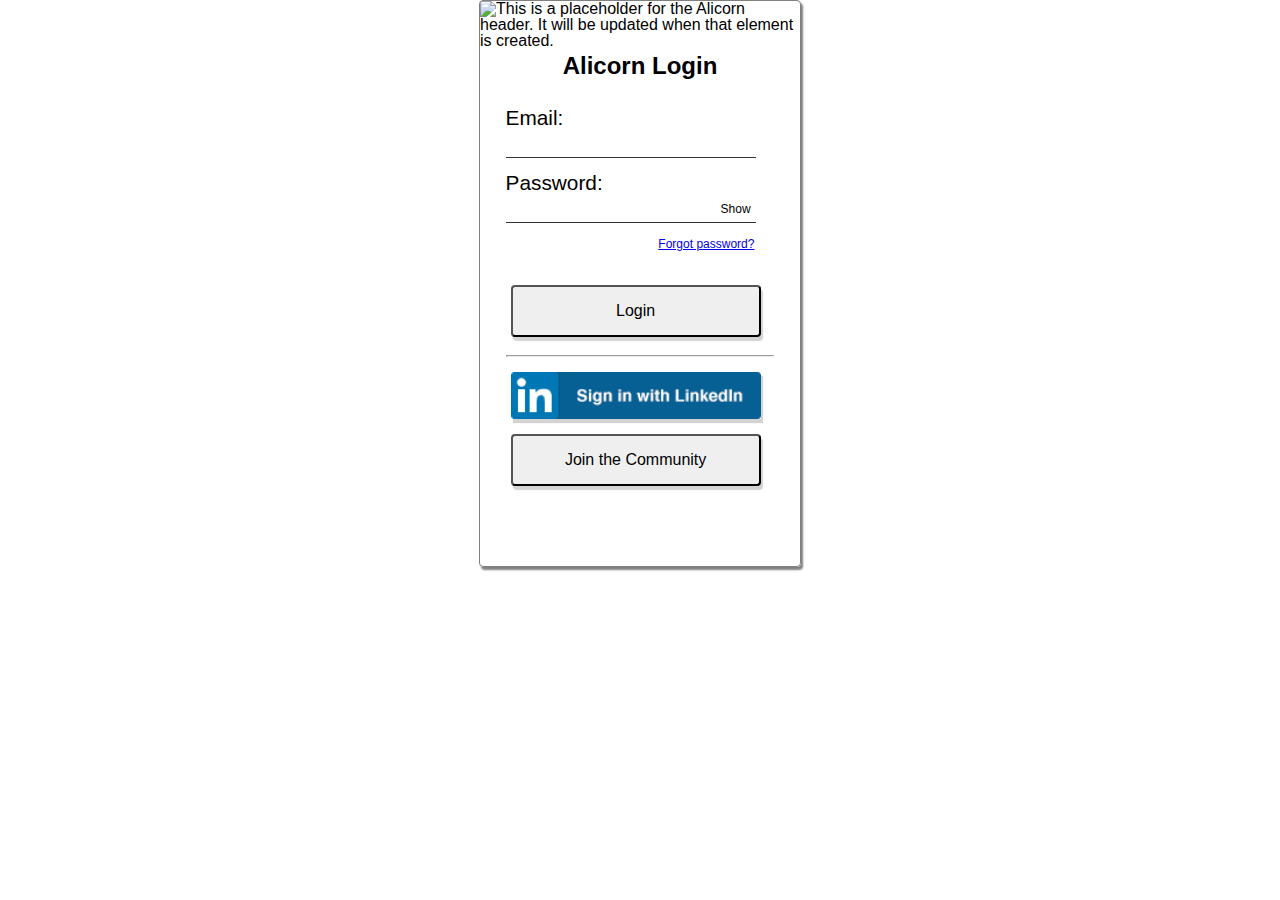
==== Login/index.html @ 89a50e73 "Initial commit for login screens. There is no Alicorn header in these files. An Alicorn placeholder " ====
<!DOCTYPE html>
<html lang="en">
    
<head>
	<title>Alicorn Login / New User Registration</title>
    <link rel="stylesheet" type="text/css" href="css/reset.css">
    <link rel="stylesheet" type="text/css" href="css/style.css">
    <script src="https://use.fontawesome.com/1b2b012ed4.js"></script>
    <meta name="viewport" content="width=device-width, initial-scale=1.0">

    
    
</head>

<body>
    
            
    <div id="login_wrapper">
        
    <div id="alicorn_header">
        <img src="http://placehold.it/320x85" class="placeholder_img" alt="This is a placeholder for the Alicorn header. It will be updated when that element is created.">
    </div> <!-- #alicorn_header -->
        
    <div class="login_container">  
        <div id="login_main_content" role="form">
        
	       <h2 class="login_instructions" aria-labelledby="Please login or register with Alicorn">Alicorn Login</h2>
        
            <form action="/" method="post" data-init-psswrd role="form">

                <label for="user_email" class="email_label">
                    <span class="form-label-text">Email:</span>
                    <input type="text" id="user_email">
                </label>
                <br>
                <label for="user_password" class="password_label">
                    <span class="form-label-text">Password:</span>
                    <input type="password" id="user_password" data-psswrd-toggle>
                    <br>
                </label>
                <br>
                    <a href="#" class="psswrd_reset">Forgot password?</a>
                <button type="button" id="alicorn_login" class="login" role="button">Login</button>
                    <script type="text/javascript">
                      document.getElementById("alicorn_login").onclick = function () {
                            location.href = "alicorn_placeholder.html";
                        };
                    </script>
                <br>

        </form>
            
            <hr class="login_divider">
            
            <a href="linkedIn_placeholder.html"><img src="img/signin_with_linkedin-buttons/Non-Retina/Sign-in-Large---Active.png" alt="Click here to sign in with LinkedIn" role="img" class="linkedIn_logo sign-in_img"></a>           
            
            <button id="join_community" class="join login" role="button" aria-labelledby="Button that links to Alicorn's New User Registration page">Join the Community</button>
                <script type="text/javascript">
                      document.getElementById("join_community").onclick = function () {
                            location.href = "register.html";
                        };
                </script>
            
        </div> <!-- #login_main_content  --> 
            
        </div><!-- .container -->
    </div><!-- #wrapper -->
    <script src="js/scripts.js"></script>
    
</body>

</html>
---- Login/css/style.css ----
*{
	box-sizing: border-box;
	font-size: 1em;
	margin: 0;
	padding: 0;
}

html {
    font-family: sans-serif;
}

#login_wrapper {
   width: 322px;
    height: 567px;
    margin: 0 auto;
    border: 1px solid #808080;
    border-radius: 4px;
    box-shadow: 2px 3px 2px #808080;
}

.login_container {
    margin: -10px 8% 2px;
/*    padding: 5%;*/
    align-content: center;
}

/******* HEADER STYLES *******/

#login_main_content h2 {
    font-size: 1.5rem;
    text-align: center;
    margin: 10px 0 20px;
    padding: 5px 0 10px;
    font-weight: 600;
} /*Assumption is that h1 will be in the Alicorn header.*/

/******* FORM STYLES *******/

.email_label,
.password_label,
.fullName_label {
    font-size: 1.3rem;
    display: inline-block;
    float: left;
    clear: both;
    max-width: 250px; 
    text-align: left;
/*    margin-bottom: 15px;*/
}

form input {
    border: none;
}

#user_email,
#user_password,
#user_fullName {
    display: inline-block;
    float: left;
    clear: both;
    font-size: 1em;
    border-bottom: 1px solid #333;
    width: 250px;
    height: 1.4em;
    margin-bottom: 15px;
}

.data-psswrd-text /*Show-Hide checkbox text*/ {
    font-size: .75rem;
/*    display: inline-block;*/
    float: right;
    border: none;
    padding: 5px;
    margin-top: -40px;
/*
    background-image: url('../img/pw_hidden@24x24.png');
    background-repeat: no-repeat;
    background-size: contain;
    background-position: right;
    color: transparent;
*/
    
}

.data-psswrd-checkbox /*Show-Hide checkbox*/{
    display: none;
    /*
    width: 13px;
    height: 13px;
    display: inline-block;
    clear: both;
*/
}

.psswrd_reset {
    font-size: .75rem;
    float: right;
/*    clear: both;*/
    margin: -10px 10px 15px 0;
    padding: 10px;
}

.login_divider {
    margin: 15px 0;
}

/******* BUTTON STYLES *******/
button {
    padding: 15px 20px;
    margin: 10px 5px 3px;
    border-radius: 4px;
    box-shadow: 2px 4px 1px #D3D3D3;
    width: 250px;
}

.linkedIn_logo{
    width: 250px;
    display: block;
    margin: 5px 2% 5px;
    box-shadow: 2px 4px 1px #D3D3D3;
}

.agree_to_guidelines /*text for checkbox*/ {
    width: 250px;
    font-size: .85rem;
    display: inline-block;
    margin: 10px 0 10px;
    border-bottom: 0;
}

#guideline_agreement /*checkbox*/{
  clear: both; 
  width: 15px;
  height: 15px;
  padding: 0;
  vertical-align: bottom;
  position: relative;
  top: -1px;
  overflow: hidden;
}


/******* TEXT STYLES *******/
.confirmation_text {
    font-size: 1.3rem; 
    line-height: 1.5rem;
/*    margin-top: -20px;*/
    margin-bottom: 10px;
}

 .disclaimer {
    font-size: .85rem;
    line-height: 1rem;
    margin: 30px 0 20px;
}
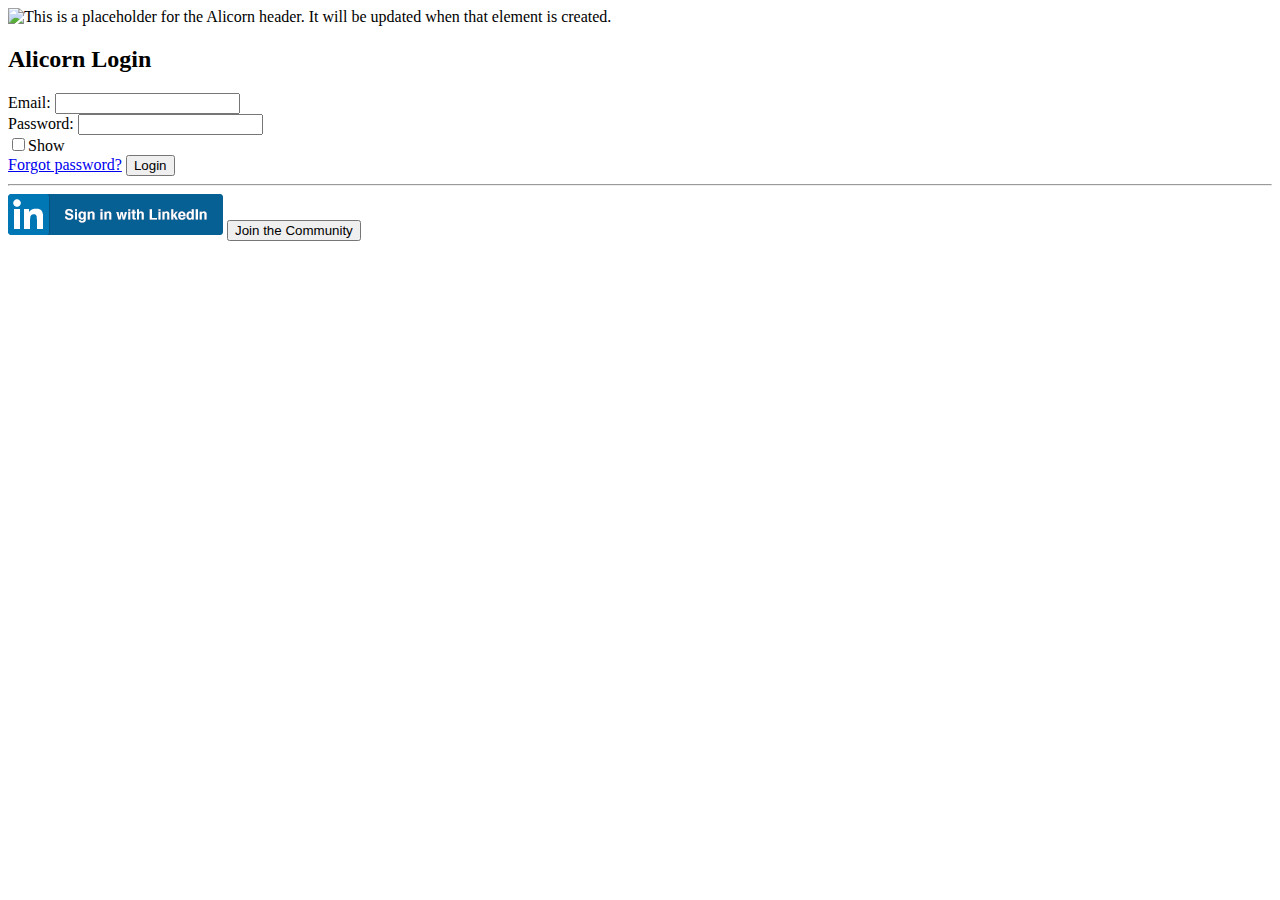
==== commit a9136c76: "Changes to files in order to consolidate stylesheets." ====
--- a/Login/index.html
+++ b/Login/index.html
@@ -3,8 +3,8 @@
     
 <head>
 	<title>Alicorn Login / New User Registration</title>
-    <link rel="stylesheet" type="text/css" href="css/reset.css">
-    <link rel="stylesheet" type="text/css" href="css/style.css">
+    <link rel="stylesheet" type="text/css" href="../css/reset.css">
+    <link rel="stylesheet" type="text/css" href="../css/style.css">
     <script src="https://use.fontawesome.com/1b2b012ed4.js"></script>
     <meta name="viewport" content="width=device-width, initial-scale=1.0">
 
